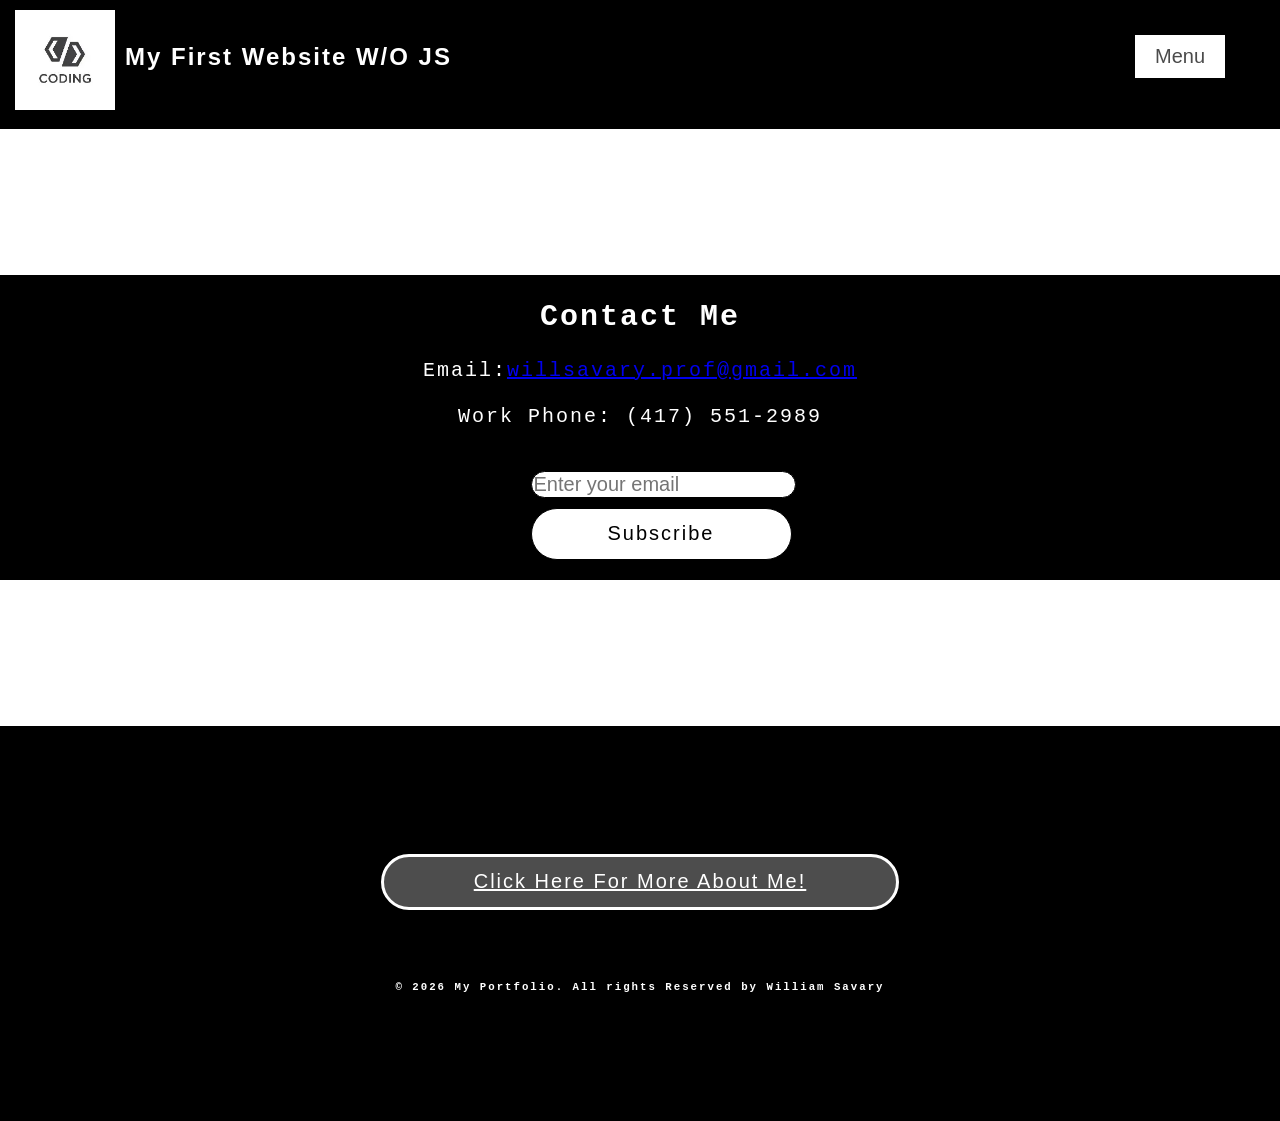
==== contact.html @ 8aa7cdc0 "Testing trying to figure github out" ====
<!DOCTYPE html>
<html lang="en">

<head>
    <meta charset="UTF-8">
    <meta name="viewport" content="width=device-width, initial-scale=1.0">
    <title>My First Website</title>
    <link rel="stylesheet" href="contact.css">
</head>

<body>
    <section class="banner">
        <nav class="banner__img">
            <a href="index.html"> <img
                    src="[data-uri]"
                    alt="Logo" width="100" height="100"> </a>
            <h2>My First Website W/O JS</h2>
        </nav>



        <nav class="banner__dropdown">
            <button class="banner__dropdown-button">Menu</button>
            <ul style="list-style-type: none; padding: 0; margin: 0;">
                <div class="banner__content">
                    <li><a href="index.html">Home</a></li>
                    <li><a href="Profile card.html">About</a></li>
                    <li><a href="contact.html">Contact</a></li>
                </div>
            </ul>
        </nav>

    </section>

    <br>
    <div class="contact-me">
        <h2>Contact Me</h2>
        <ul style="list-style-type: none; padding: 0; margin: 0;">
            <li type="email">Email:<a type="button" href="mailto:willsavary.prof@gmail.com"
                    target="_blank">willsavary.prof@gmail.com</a></li>
            <br>
            <li type="phone">Work Phone: (417) 551-2989</li>
        </ul>
        <br>

        <div class="your_info">
            <ul>
                <input class="your_info-email" type="email" id="subscribe" name="subscribe"
                    placeholder="Enter your email">
                <a class="your_info-submit" type="submit" value="Subscribe" style="margin-top: 10px;">Subscribe</a>
            </ul>
        </div>
    </div>
</body>

<br>

<footer class="footer">
    <a style="list-style-type: none;" href="Profile card.html" target="">Click Here For More About Me!</a>
    <h6> &copy; 2026 My Portfolio. All rights Reserved by William Savary </h6>
</footer>

</html>
---- contact.css ----
@media (max-width: 768px) {
    .card {
        width: 50%;
    }
}

@media (max-width: 1200px) {
    .card {
        max-width: 1200px;
    }
}

@media (max-width: 480px) {
    .card {
        display: block;
        width: 100%;
    }
}

@keyframes slideUp {
    from {
        transform: translateY(20px);
        opacity: 0;
    }

    to {
        transform: translateY(0);
        opacity: 1;
    }
}

html {
    scroll-behavior: smooth;
    letter-spacing: 2px;
    animation-name: slideUp;
    animation-duration: 1s;
}

body {
    margin: 0;
}

.banner {
    display: flex;
    justify-content: center;
    align-items: top;
    flex-direction: row;
    background-color: rgb(0, 0, 0);
    size-adjust: 100%;
    border: 5px solid rgb(0, 0, 0);
    position: -webkit-sticky;
    position: sticky;
    top: 0;
}

.banner__img {
    display: flex;
    justify-content: left;
    align-items: center;
    width: 100%;
    height: 100%;
    margin-top: 5px;
    margin-left: 10px;
    padding-bottom: 10px;

}

.banner__img h2 {
    display: flex;
    justify-content: space-between;
    align-items: center;
    font-family: 'Franklin Gothic Medium', 'Arial Narrow', Arial, sans-serif;
    font-style: bold;
    color: rgb(255, 255, 255);
    margin-top: 10px;
    margin-left: 10px;

}

.banner__dropdown {
    position: relative;
    display: inline-block;

}

.banner__dropdown-button {
    display: flex;
    justify-content: space-between;
    align-items: center;
    font-family: 'Franklin Gothic Medium', 'Arial Narrow', Arial, sans-serif;
    font-style: bold;
    margin-top: 30px;
    margin-right: 50px;
    background-color: #ffffff;
    color: rgb(75, 75, 75);
    font-size: 20px;
    border: none;
    padding: 10px 20px;
    cursor: pointer;

}

.banner__content {
    display: none;
    position: absolute;
    justify-content: space-between;
    align-items: center;
    width: 100%;
    height: 100%;
    flex-direction: row;
    font-family: Impact, Haettenschweiler, 'Arial Narrow Bold', sans-serif;
    font-size: 16px;
    color: #666666;
    background-color: rgb(77, 77, 77);
    z-index: 1;
    overflow: wrap;

}

.banner__content a {
    display: block;
    padding: 10px 20px;
    text-decoration: none;
    color: #ffffff;

}

.banner__content a:hover {
    background-color: rgb(0, 0, 0);
}

.banner__dropdown:hover .banner__content {
    display: block;
}

.banner__dropdown:hover .banner__dropdown-button {
    background-color: rgb(77, 77, 77);
    color: #ffffff;
}

.contact-me {
    display: flex;
    flex-direction: column;
    text-align: center;
    background-color: #000000;
    padding: auto;
    margin: 0;
    margin-top: 10%;
    color: #ffffff;
    font-size: 20px;
    font-family: 'Courier New', Courier, monospace;

}

.your_info {
    display: flex;
    justify-content: space-evenly;
    align-items: center;
    padding-right: 30%;
    padding-left: 30%;
    margin: auto;
    flex-direction: column;

}

.your_info-email {
    display: flex;
    justify-content: space-evenly;
    align-items: center;
    padding: auto;
    margin: auto;
    border: rgb(0, 0, 0) solid 1px;
    border-radius: 30px;
    width: 100%;
    height: auto;
    font-size: 20px;

}

.your_info-email:focus {
    outline: auto;
    border-color: rgb(77, 77, 77);
}

.your_info-submit {
    display: flex;
    justify-content: space-evenly;
    align-items: center;
    padding: auto;
    margin: auto;
    font-family: 'Franklin Gothic Medium', 'Arial Narrow', Arial, sans-serif;
    width: 100%;
    height: 50px;
    border: rgb(0, 0, 0) solid 1px;
    border-radius: 50px;
    background-color: rgb(255, 255, 255);
    color: rgb(0, 0, 0);

}

.your_info-submit:hover {
    background-color: rgb(77, 77, 77);
    color: #ffffff;
    cursor: pointer;
}

.footer {
    display: flex;
    justify-content: center;
    flex-direction: column;
    align-items: center;
    padding: 10%;
    margin-top: 10%;
    background-color: rgb(0, 0, 0);


}

.footer a {
    display: flex;
    justify-content: space-evenly;
    align-items: center;
    margin: auto;
    padding: auto;
    background-color: rgb(77, 77, 77);
    font-family: 'Franklin Gothic Medium', 'Arial Narrow', Arial, sans-serif;
    border: solid rgb(255, 255, 255);
    border-radius: 50px;
    width: 50%;
    height: 50px;
    color: #ffffff;
    font-size: 20px;
    font-style: bold;

}

.footer a:hover {
    background-color: rgb(0, 0, 0);
    color: #ffffff;
    cursor: pointer;
    border-color: #ffffff;
    border: 10px solid #777777;
}

.footer h6 {
    display: flex;
    justify-content: space-evenly;
    color: #ffffff;
    font-family: 'Courier New', Courier, monospace;
    margin: auto;
    margin-top: 20px;
    padding: auto;
    padding-top: 5%;


}
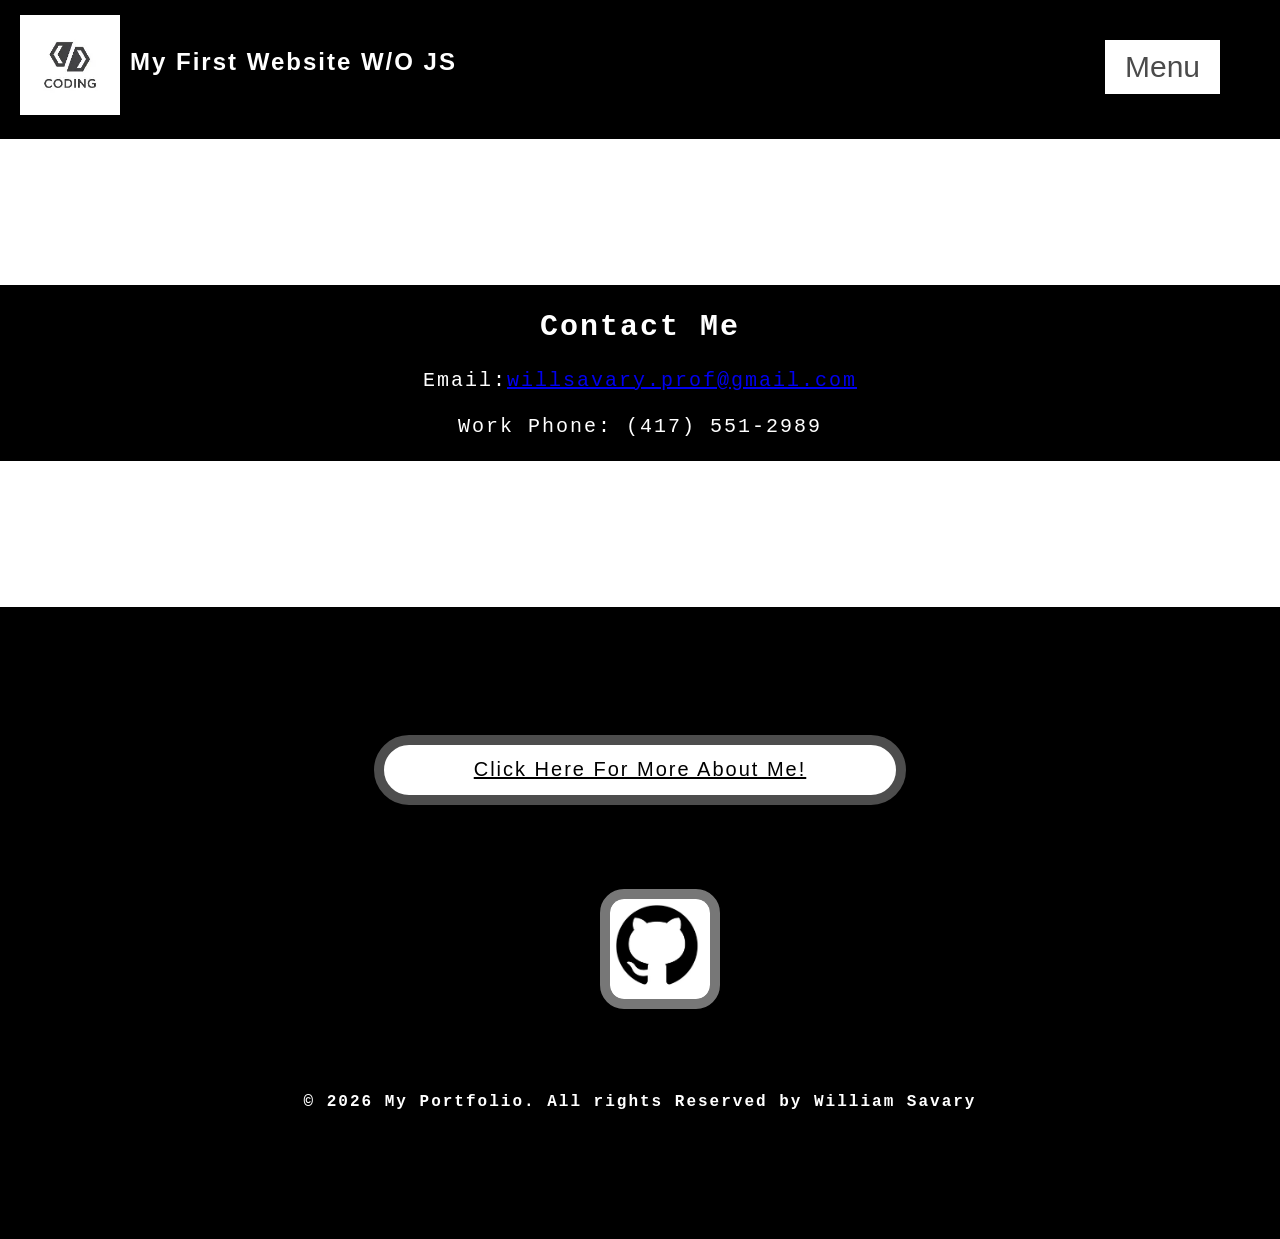
==== commit 873bb6bb: "update" ====
--- a/contact.html
+++ b/contact.html
@@ -43,20 +43,18 @@
         </ul>
         <br>
 
-        <div class="your_info">
-            <ul>
-                <input class="your_info-email" type="email" id="subscribe" name="subscribe"
-                    placeholder="Enter your email">
-                <a class="your_info-submit" type="submit" value="Subscribe" style="margin-top: 10px;">Subscribe</a>
-            </ul>
-        </div>
     </div>
 </body>
-
 <br>
 
 <footer class="footer">
     <a style="list-style-type: none;" href="Profile card.html" target="">Click Here For More About Me!</a>
+    <br>
+    <ul>
+        <li style="list-style-type: none;" href="https://github.com/WillSavary" target="_blank"><img
+                id="footer_img--github" src="imgs\GithugLogo.png" alt="GitHub Logo">GitHub</li>
+    </ul>
+
     <h6> &copy; 2026 My Portfolio. All rights Reserved by William Savary </h6>
 </footer>
 
--- a/contact.css
+++ b/contact.css
@@ -1,17 +1,17 @@
 @media (max-width: 768px) {
-    .card {
+    * {
         width: 50%;
     }
 }
 
 @media (max-width: 1200px) {
-    .card {
+    * {
         max-width: 1200px;
     }
 }
 
 @media (max-width: 480px) {
-    .card {
+    * {
         display: block;
         width: 100%;
     }
@@ -45,9 +45,11 @@
     justify-content: center;
     align-items: top;
     flex-direction: row;
+    font-family: fantasy;
     background-color: rgb(0, 0, 0);
     size-adjust: 100%;
-    border: 5px solid rgb(0, 0, 0);
+    border: 10px solid rgb(0, 0, 0);
+
     position: -webkit-sticky;
     position: sticky;
     top: 0;
@@ -93,11 +95,12 @@
     margin-right: 50px;
     background-color: #ffffff;
     color: rgb(75, 75, 75);
-    font-size: 20px;
+    font-size: 30px;
     border: none;
     padding: 10px 20px;
     cursor: pointer;
-
+    animation-name: slideUp;
+    animation-duration: .5s;
 }
 
 .banner__content {
@@ -107,26 +110,32 @@
     align-items: center;
     width: 100%;
     height: 100%;
+    padding: 5%;
     flex-direction: row;
     font-family: Impact, Haettenschweiler, 'Arial Narrow Bold', sans-serif;
     font-size: 16px;
-    color: #666666;
+    font-style: bold;
+    color: #777777;
     background-color: rgb(77, 77, 77);
     z-index: 1;
-    overflow: wrap;
-
 }
 
 .banner__content a {
     display: block;
-    padding: 10px 20px;
+    padding: 5%;
     text-decoration: none;
     color: #ffffff;
+    padding: auto;
 
 }
 
 .banner__content a:hover {
+    display: flex;
+    justify-content: center;
     background-color: rgb(0, 0, 0);
+    background-position: center;
+    align-items: center;
+
 }
 
 .banner__dropdown:hover .banner__content {
@@ -134,9 +143,13 @@
 }
 
 .banner__dropdown:hover .banner__dropdown-button {
+    display: flex;
+    justify-content: space-around;
     background-color: rgb(77, 77, 77);
     color: #ffffff;
-}
+
+}
+
 
 .contact-me {
     display: flex;
@@ -146,67 +159,17 @@
     padding: auto;
     margin: 0;
     margin-top: 10%;
+    padding: auto;
     color: #ffffff;
     font-size: 20px;
     font-family: 'Courier New', Courier, monospace;
 
 }
 
-.your_info {
-    display: flex;
-    justify-content: space-evenly;
-    align-items: center;
-    padding-right: 30%;
-    padding-left: 30%;
-    margin: auto;
-    flex-direction: column;
-
-}
-
-.your_info-email {
-    display: flex;
-    justify-content: space-evenly;
-    align-items: center;
-    padding: auto;
-    margin: auto;
-    border: rgb(0, 0, 0) solid 1px;
-    border-radius: 30px;
-    width: 100%;
-    height: auto;
-    font-size: 20px;
-
-}
-
-.your_info-email:focus {
-    outline: auto;
-    border-color: rgb(77, 77, 77);
-}
-
-.your_info-submit {
-    display: flex;
-    justify-content: space-evenly;
-    align-items: center;
-    padding: auto;
-    margin: auto;
-    font-family: 'Franklin Gothic Medium', 'Arial Narrow', Arial, sans-serif;
-    width: 100%;
-    height: 50px;
-    border: rgb(0, 0, 0) solid 1px;
-    border-radius: 50px;
-    background-color: rgb(255, 255, 255);
-    color: rgb(0, 0, 0);
-
-}
-
-.your_info-submit:hover {
-    background-color: rgb(77, 77, 77);
-    color: #ffffff;
-    cursor: pointer;
-}
 
 .footer {
     display: flex;
-    justify-content: center;
+    justify-content: space-between;
     flex-direction: column;
     align-items: center;
     padding: 10%;
@@ -220,27 +183,43 @@
     display: flex;
     justify-content: space-evenly;
     align-items: center;
-    margin: auto;
-    padding: auto;
-    background-color: rgb(77, 77, 77);
+    background-color: rgb(255, 255, 255);
     font-family: 'Franklin Gothic Medium', 'Arial Narrow', Arial, sans-serif;
-    border: solid rgb(255, 255, 255);
+    border: 10px solid rgb(77, 77, 77);
     border-radius: 50px;
     width: 50%;
     height: 50px;
-    color: #ffffff;
+    color: #000000;
     font-size: 20px;
     font-style: bold;
 
 }
 
 .footer a:hover {
-    background-color: rgb(0, 0, 0);
-    color: #ffffff;
+    background-color: rgb(255, 255, 255);
+    color: #000000;
     cursor: pointer;
-    border-color: #ffffff;
+    border-color: #555555c3;
     border: 10px solid #777777;
 }
+
+.footer img {
+    display: flex;
+    justify-content: space-between;
+    align-items: left;
+    width: 100px;
+    height: 100px;
+    border: solid 10px #777777;
+    border-radius: 20%;
+    margin-top: 50px;
+}
+
+.footer img:hover {
+    cursor: pointer;
+    border-color: #555555c3;
+
+}
+
 
 .footer h6 {
     display: flex;
@@ -248,9 +227,8 @@
     color: #ffffff;
     font-family: 'Courier New', Courier, monospace;
     margin: auto;
-    margin-top: 20px;
-    padding: auto;
-    padding-top: 5%;
-
-
+    margin-top: 50px;
+    padding: auto;
+    font-size: 16px;
+    
 }
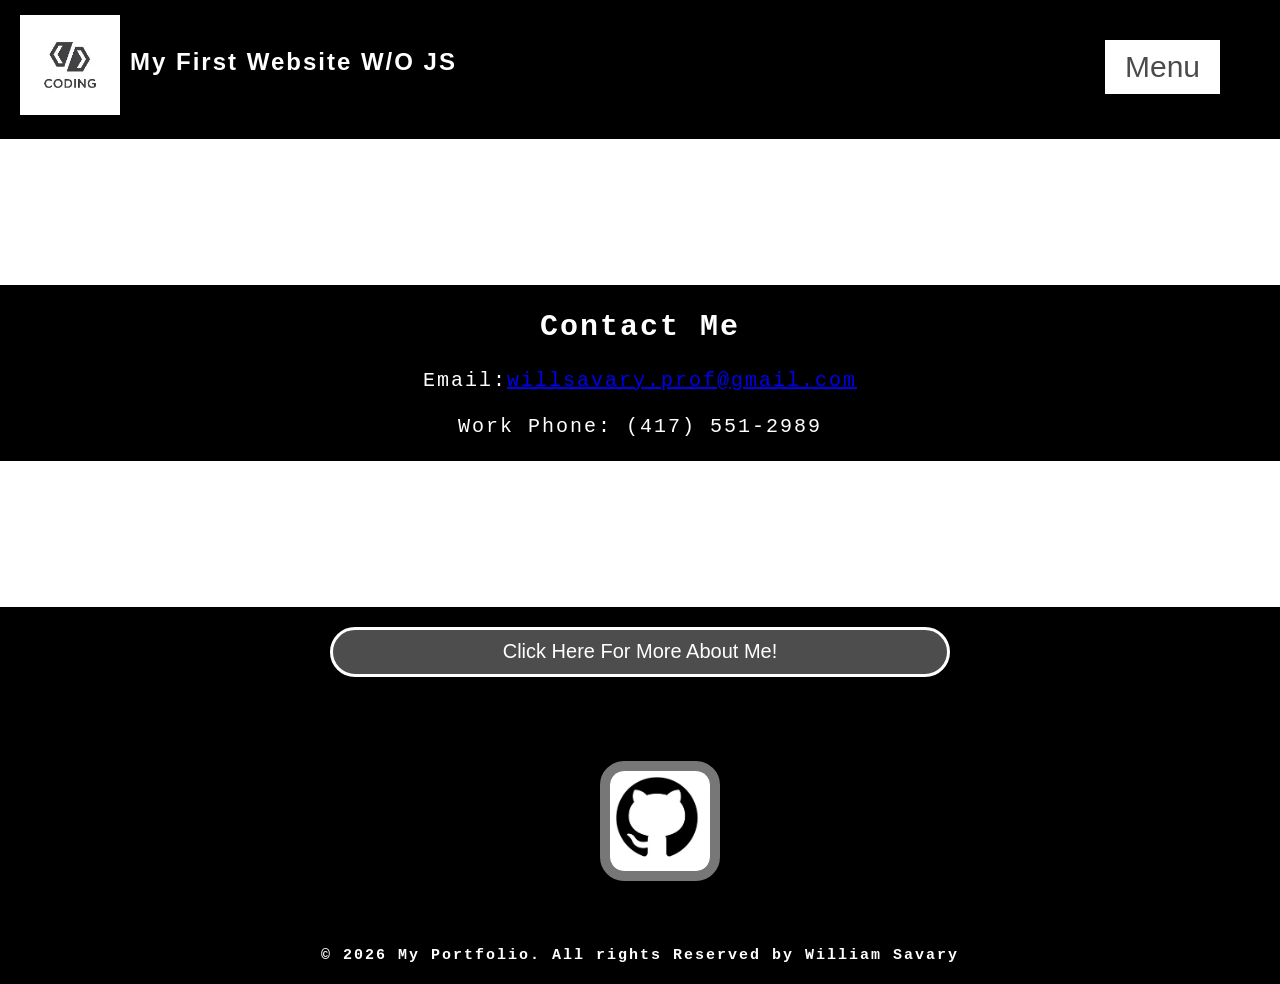
==== commit 3c411ed2: "Even More Fixes and Styling" ====
--- a/contact.html
+++ b/contact.html
@@ -48,11 +48,14 @@
 <br>
 
 <footer class="footer">
-    <a style="list-style-type: none;" href="Profile card.html" target="">Click Here For More About Me!</a>
+    <button style="list-style-type: none;" href="Profile card.html" target="">Click Here For More About Me!</button>
     <br>
-    <ul>
-        <li style="list-style-type: none;" href="https://github.com/WillSavary" target="_blank"><img
-                id="footer_img--github" src="imgs\GithugLogo.png" alt="GitHub Logo">GitHub</li>
+    <ul class="footer__socials">
+        <li>
+            <a href="https://github.com/WillSavary" target="_blank">
+                <img src="imgs\GitHubLogo.png" alt="GitHub logo">
+            </a>
+        </li>
     </ul>
 
     <h6> &copy; 2026 My Portfolio. All rights Reserved by William Savary </h6>
--- a/contact.css
+++ b/contact.css
@@ -169,39 +169,54 @@
 
 .footer {
     display: flex;
-    justify-content: space-between;
+    justify-content: space-evenly;
     flex-direction: column;
     align-items: center;
-    padding: 10%;
+    padding: 20px;
     margin-top: 10%;
     background-color: rgb(0, 0, 0);
 
 
 }
 
-.footer a {
+.footer button {
     display: flex;
     justify-content: space-evenly;
     align-items: center;
-    background-color: rgb(255, 255, 255);
+    margin: auto;
+    padding: auto;
+    background-color: rgb(77, 77, 77);
     font-family: 'Franklin Gothic Medium', 'Arial Narrow', Arial, sans-serif;
-    border: 10px solid rgb(77, 77, 77);
+    border: solid rgb(255, 255, 255);
     border-radius: 50px;
     width: 50%;
     height: 50px;
-    color: #000000;
+    color: #ffffff;
     font-size: 20px;
     font-style: bold;
 
 }
 
-.footer a:hover {
-    background-color: rgb(255, 255, 255);
-    color: #000000;
+.footer button:hover {
+    background-color: rgb(0, 0, 0);
+    color: #ffffff;
     cursor: pointer;
-    border-color: #555555c3;
+    border-color: #ffffff;
     border: 10px solid #777777;
 }
+
+.footer h6 {
+    display: flex;
+    justify-content: space-evenly;
+    color: #ffffff;
+    font-family: 'Courier New', Courier, monospace;
+    margin: auto;
+    margin-top: 50px;
+    padding: auto;
+    font-size: 15px;
+
+}
+
 
 .footer img {
     display: flex;
@@ -218,17 +233,4 @@
     cursor: pointer;
     border-color: #555555c3;
 
-}
-
-
-.footer h6 {
-    display: flex;
-    justify-content: space-evenly;
-    color: #ffffff;
-    font-family: 'Courier New', Courier, monospace;
-    margin: auto;
-    margin-top: 50px;
-    padding: auto;
-    font-size: 16px;
-    
 }
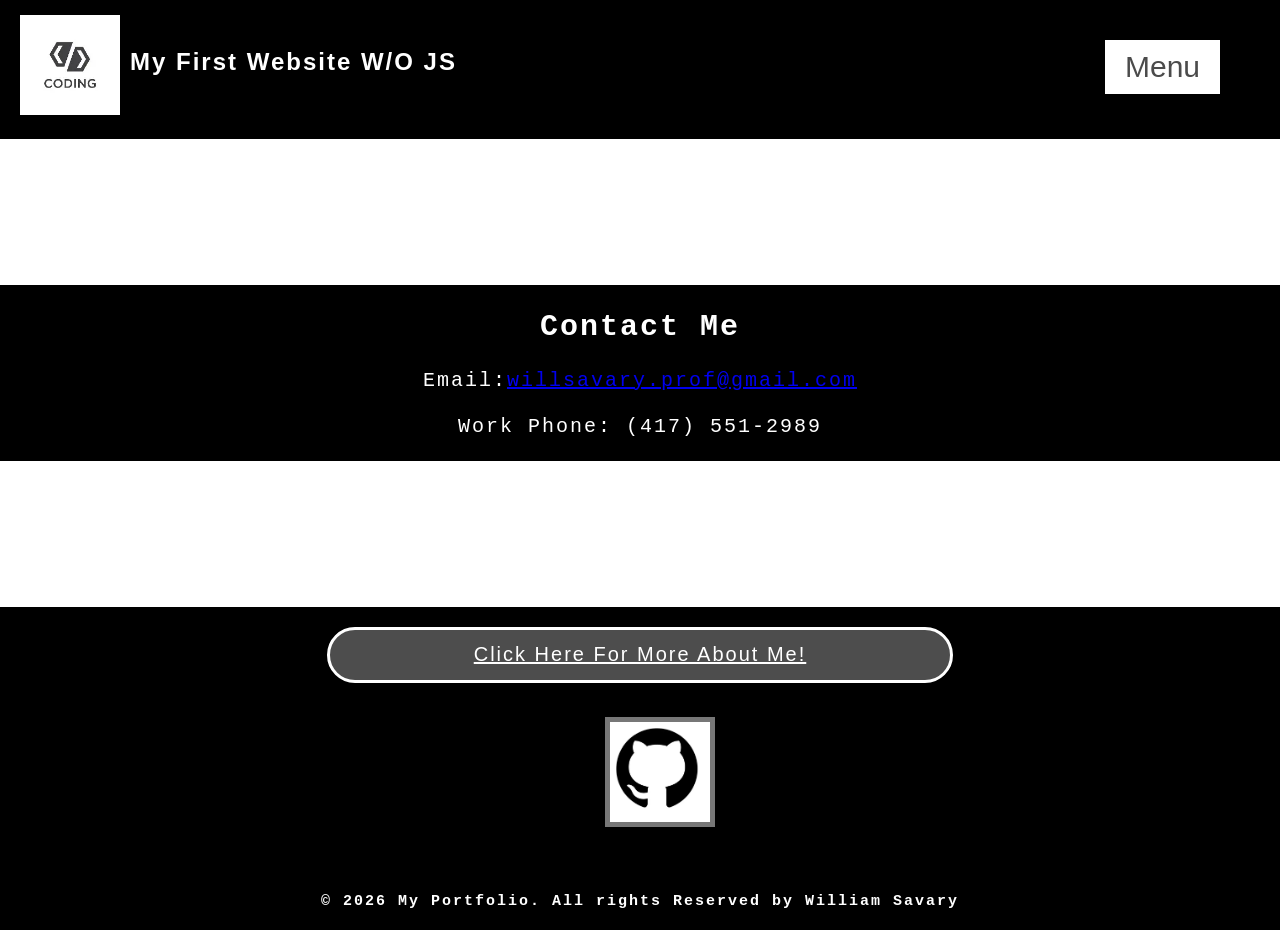
==== commit 3d624d1e: "Cleaned up a bit more." ====
--- a/contact.html
+++ b/contact.html
@@ -48,7 +48,7 @@
 <br>
 
 <footer class="footer">
-    <button style="list-style-type: none;" href="Profile card.html" target="">Click Here For More About Me!</button>
+    <a class="footer__aboutme" href="Profile Card.html" target="">Click Here For More About Me!</a>
     <br>
     <ul class="footer__socials">
         <li>
--- a/contact.css
+++ b/contact.css
@@ -179,7 +179,7 @@
 
 }
 
-.footer button {
+.footer__aboutme {
     display: flex;
     justify-content: space-evenly;
     align-items: center;
@@ -197,7 +197,7 @@
 
 }
 
-.footer button:hover {
+.footer__aboutme:hover {
     background-color: rgb(0, 0, 0);
     color: #ffffff;
     cursor: pointer;
@@ -218,18 +218,18 @@
 }
 
 
-.footer img {
-    display: flex;
-    justify-content: space-between;
-    align-items: left;
+.footer__socials img {
+    display: flex;
+    justify-content: row;
+    align-items: center;
     width: 100px;
     height: 100px;
-    border: solid 10px #777777;
-    border-radius: 20%;
-    margin-top: 50px;
-}
-
-.footer img:hover {
+    border: solid 5px #777777;
+    border-radius: 0;
+
+}
+
+.footer__socials img:hover {
     cursor: pointer;
     border-color: #555555c3;
 
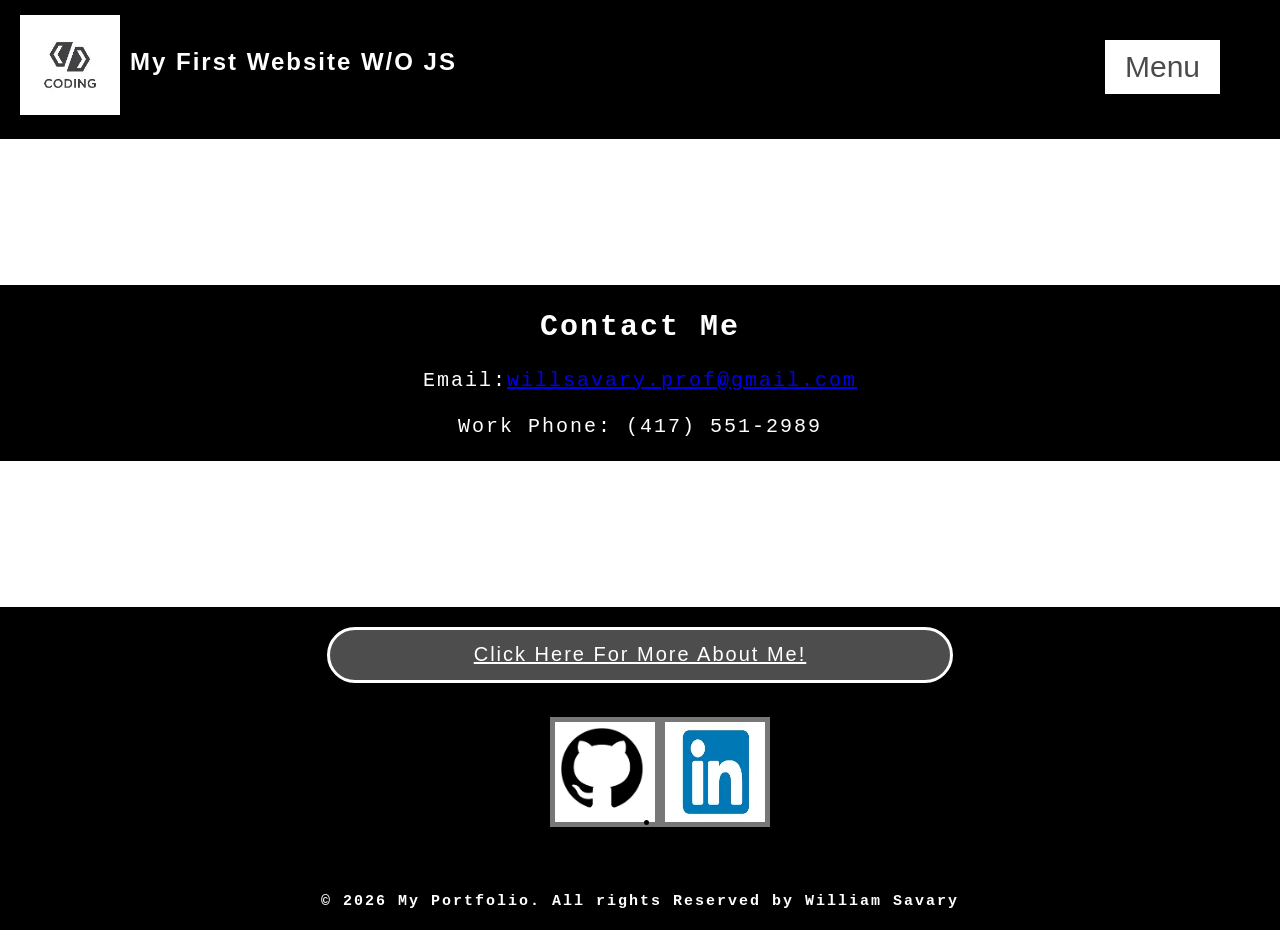
==== commit 785e36ba: "Added Linkedin to footer!" ====
--- a/contact.html
+++ b/contact.html
@@ -56,6 +56,13 @@
                 <img src="imgs\GitHubLogo.png" alt="GitHub logo">
             </a>
         </li>
+
+        <li>
+            <a href="https://www.linkedin.com/in/william-savary-364a6a2b7/" target="_blank">
+                <img src="imgs\LinkedinLogo.png" alt="Linkedin logo">
+            </a>
+        </li>
+
     </ul>
 
     <h6> &copy; 2026 My Portfolio. All rights Reserved by William Savary </h6>
--- a/contact.css
+++ b/contact.css
@@ -217,6 +217,13 @@
 
 }
 
+.footer__socials {
+    display: flex;
+    flex-direction: row;
+    justify-content: space-between;
+    align-items: center;
+
+}
 
 .footer__socials img {
     display: flex;
